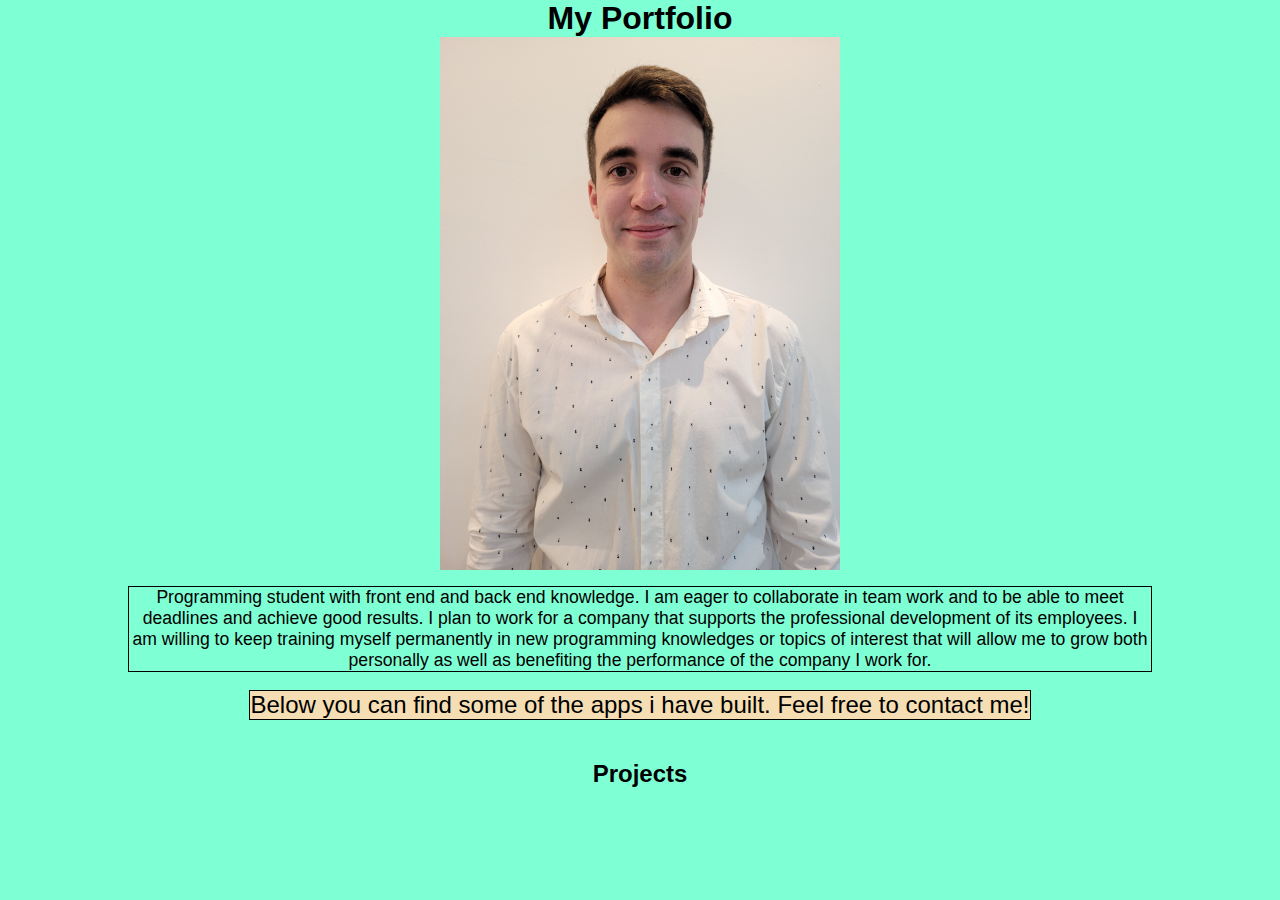
==== index.html @ 42d17546 "Initial commit" ====
<!DOCTYPE html>
<html lang="en">
<head>
  <meta charset="UTF-8">
  <meta name="viewport" content="width=device-width, initial-scale=1.0">
  <title>Portfolio</title>
  <link rel="stylesheet" href="./css/styles.css">
</head>
<body>
  <section class="intro">
    <h1>My Portfolio</h1>
    <img src="./img/profile.jpg" alt="Foto de perfil">
    <p>Programming student with front end and back end knowledge. I am eager to collaborate in team work 
      and to be able to meet deadlines and achieve good results. I plan to work for a company that supports 
      the professional development of its employees. I am willing to keep training myself permanently in 
      new programming knowledges or topics of interest that will allow me to grow both personally as well as 
      benefiting the performance of the company I work for.
    </p>
    <p>Below you can find some of the apps i have built. Feel free to contact me!</p>
  </section>
  <section id="projects" class="projects">
    <h2>Projects</h2>
  </section>
</body>
<script src="./js/main.js" type="text/javascript"></script>
</html>
---- css/styles.css ----
* {
  margin: 0;
  padding: 0;
  font-family: Calibri, Arial, Helvetica, sans-serif;
}

body {
  background-color: aquamarine;
}

.intro {
  display: flex;
  flex-direction: row;
  flex-wrap: wrap;
  justify-content: center;
  text-align: center;
  margin-left: 10%;
  margin-right: 10%;
  margin-bottom: 1em;
}
.intro h1 {
  width: 100%;
  text-align: center;
}
.intro img {
  width: 50%;
  min-width: 300px;
  max-width: 400px;
  margin-bottom: 1em;
}
.intro p {
  text-align: center;
  font-size: 1.1em;
  margin-bottom: 1em;
  border: 1px solid black;
}
.intro p:last-of-type {
  font-size: 1.5em;
  background-color: wheat;
}

.projects {
  margin-left: 10%;
  margin-right: 10%;
  margin-bottom: 1em;
}
.projects h2 {
  width: 100%;
  text-align: center;
  margin-bottom: 1em;
}
.projects-project {
  display: flex;
  flex-direction: row;
  flex-wrap: wrap;
  justify-content: center;
  text-align: center;
  justify-content: center;
  margin-bottom: 1em;
  border: 1px solid black;
}
.projects-project h3 {
  width: 100%;
  text-align: center;
  margin-bottom: 1em;
}
.projects-project-description {
  text-align: center;
  width: 80%;
  margin-bottom: 1em;
}
.projects-project-img {
  width: 80%;
  margin-bottom: 1em;
  min-width: 300px;
  max-width: 400px;
}
.projects-project-url {
  margin-bottom: 1em;
}

/*# sourceMappingURL=styles.css.map */
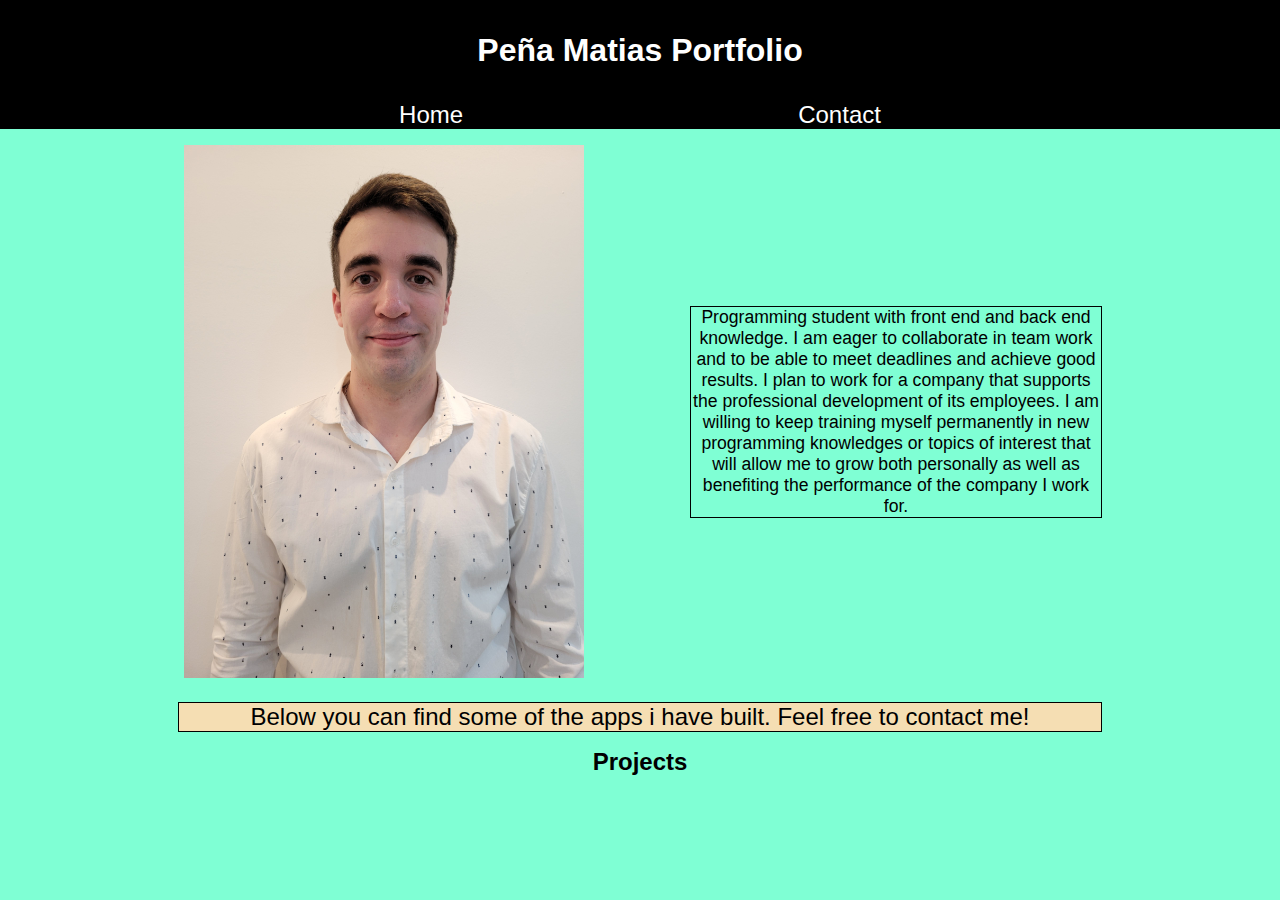
==== commit c31498c8: "Added query for big screens, added contact page." ====
--- a/index.html
+++ b/index.html
@@ -1,26 +1,41 @@
 <!DOCTYPE html>
 <html lang="en">
-<head>
-  <meta charset="UTF-8">
-  <meta name="viewport" content="width=device-width, initial-scale=1.0">
-  <title>Portfolio</title>
-  <link rel="stylesheet" href="./css/styles.css">
-</head>
-<body>
-  <section class="intro">
-    <h1>My Portfolio</h1>
-    <img src="./img/profile.jpg" alt="Foto de perfil">
-    <p>Programming student with front end and back end knowledge. I am eager to collaborate in team work 
-      and to be able to meet deadlines and achieve good results. I plan to work for a company that supports 
-      the professional development of its employees. I am willing to keep training myself permanently in 
-      new programming knowledges or topics of interest that will allow me to grow both personally as well as 
-      benefiting the performance of the company I work for.
-    </p>
-    <p>Below you can find some of the apps i have built. Feel free to contact me!</p>
-  </section>
-  <section id="projects" class="projects">
-    <h2>Projects</h2>
-  </section>
-</body>
-<script src="./js/main.js" type="text/javascript"></script>
-</html>+  <head>
+    <meta charset="UTF-8" />
+    <meta name="viewport" content="width=device-width, initial-scale=1.0" />
+    <title>Portfolio</title>
+    <link rel="stylesheet" href="./css/styles.css" />
+  </head>
+  <body>
+    <header>
+      <h1>Peña Matias Portfolio</h1>
+      <nav>
+        <ul>
+          <li><a href="./index.html">Home</a></li>
+          <li><a href="./pages/contact.html">Contact</a></li>
+        </ul>
+      </nav>
+    </header>
+    <section class="intro">
+      
+      <img src="./img/profile.jpg" alt="Foto de perfil" />
+      <p>
+        Programming student with front end and back end knowledge. I am eager to
+        collaborate in team work and to be able to meet deadlines and achieve
+        good results. I plan to work for a company that supports the
+        professional development of its employees. I am willing to keep training
+        myself permanently in new programming knowledges or topics of interest
+        that will allow me to grow both personally as well as benefiting the
+        performance of the company I work for.
+      </p>
+      <p>
+        Below you can find some of the apps i have built. Feel free to contact
+        me!
+      </p>
+    </section>
+    <section id="projects" class="projects">
+      <h2>Projects</h2>
+    </section>
+  </body>
+  <script src="./js/main.js" type="text/javascript"></script>
+</html>
--- a/css/styles.css
+++ b/css/styles.css
@@ -6,6 +6,39 @@
 
 body {
   background-color: aquamarine;
+}
+
+header {
+  display: flex;
+  flex-direction: row;
+  flex-wrap: wrap;
+  justify-content: center;
+  text-align: center;
+  margin-bottom: 1em;
+  background-color: black;
+  color: white;
+}
+header h1 {
+  width: 100%;
+  text-align: center;
+  margin-top: 1em;
+  margin-bottom: 1em;
+}
+header nav {
+  width: 90%;
+}
+header nav ul {
+  display: flex;
+  list-style: none;
+  justify-content: space-evenly;
+}
+header nav ul li {
+  display: inline;
+}
+header nav ul li a {
+  font-size: 1.5em;
+  text-decoration: none;
+  color: white;
 }
 
 .intro {
@@ -17,10 +50,6 @@
   margin-left: 10%;
   margin-right: 10%;
   margin-bottom: 1em;
-}
-.intro h1 {
-  width: 100%;
-  text-align: center;
 }
 .intro img {
   width: 50%;
@@ -58,6 +87,8 @@
   justify-content: center;
   margin-bottom: 1em;
   border: 1px solid black;
+  overflow: hidden;
+  align-content: space-around;
 }
 .projects-project h3 {
   width: 100%;
@@ -66,17 +97,89 @@
 }
 .projects-project-description {
   text-align: center;
-  width: 80%;
+  width: 100%;
+  margin-left: 10%;
+  margin-right: 10%;
   margin-bottom: 1em;
 }
 .projects-project-img {
   width: 80%;
   margin-bottom: 1em;
   min-width: 300px;
-  max-width: 400px;
+  max-width: 300px;
 }
 .projects-project-url {
   margin-bottom: 1em;
 }
 
+@media (min-width: 768px) {
+  .intro {
+    display: grid;
+    grid-template-columns: 1fr 1fr;
+    justify-content: center;
+    padding-bottom: 0;
+  }
+  .intro img {
+    width: 80%;
+    justify-self: center;
+    margin-bottom: 0;
+  }
+  .intro p {
+    width: 80%;
+    justify-self: center;
+    align-self: center;
+    margin-bottom: 0;
+  }
+  .intro p:last-of-type {
+    margin-top: 1em;
+    grid-column: span 2;
+    width: 90%;
+    margin-bottom: 0;
+  }
+  .projects {
+    display: grid;
+    grid-template-columns: 1fr 1fr;
+    justify-content: center;
+    padding-bottom: 0;
+  }
+  .projects h2 {
+    grid-column: span 2;
+  }
+  .projects-project {
+    width: 90%;
+    justify-self: center;
+  }
+}
+.contact-form {
+  width: 80%;
+  margin: 0 auto;
+  padding: 20px;
+  background-color: #f4f4f4;
+  border-radius: 5px;
+  box-shadow: 0px 2px 5px rgba(0, 0, 0, 0.2);
+}
+.contact-form form label {
+  display: block;
+  margin-bottom: 5px;
+}
+.contact-form form input,
+.contact-form form textarea {
+  width: 95%;
+  padding: 10px;
+  margin-bottom: 15px;
+  border: 1px solid #ccc;
+  border-radius: 3px;
+}
+.contact-form form button {
+  background-color: #3498db;
+  color: white;
+  padding: 10px 20px;
+  border: none;
+  border-radius: 3px;
+  cursor: pointer;
+}
+.contact-form form button:hover {
+  background-color: #e74c3c;
+}
+
 /*# sourceMappingURL=styles.css.map */
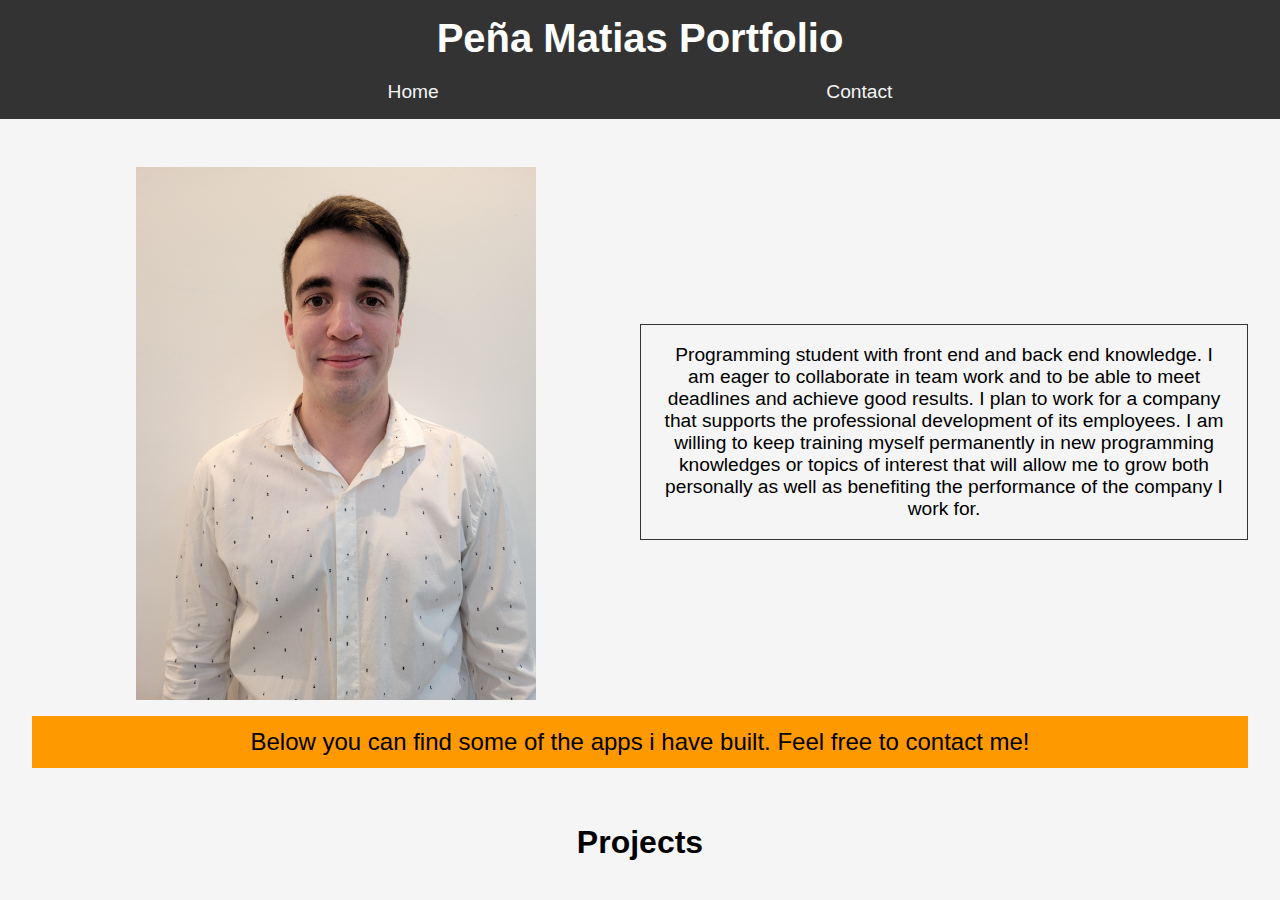
==== commit d74bc801: "Changed some styles, added alt for better accesibility" ====
--- a/index.html
+++ b/index.html
@@ -5,37 +5,39 @@
     <meta name="viewport" content="width=device-width, initial-scale=1.0" />
     <title>Portfolio</title>
     <link rel="stylesheet" href="./css/styles.css" />
+    <link rel="shortcut icon" href="./img/favicon.ico" type="image/x-icon">
   </head>
   <body>
     <header>
       <h1>Peña Matias Portfolio</h1>
       <nav>
         <ul>
-          <li><a href="./index.html">Home</a></li>
-          <li><a href="./pages/contact.html">Contact</a></li>
+          <li><a href="./index.html" aria-label="Home page">Home</a></li>
+          <li><a href="./pages/contact.html" aria-label="Contact page">Contact</a></li>
         </ul>
       </nav>
     </header>
-    <section class="intro">
-      
-      <img src="./img/profile.jpg" alt="Foto de perfil" />
-      <p>
-        Programming student with front end and back end knowledge. I am eager to
-        collaborate in team work and to be able to meet deadlines and achieve
-        good results. I plan to work for a company that supports the
-        professional development of its employees. I am willing to keep training
-        myself permanently in new programming knowledges or topics of interest
-        that will allow me to grow both personally as well as benefiting the
-        performance of the company I work for.
-      </p>
-      <p>
-        Below you can find some of the apps i have built. Feel free to contact
-        me!
-      </p>
-    </section>
-    <section id="projects" class="projects">
-      <h2>Projects</h2>
-    </section>
+    <main>
+      <section class="intro">       
+        <img src="./img/profile.jpg" alt="Foto de perfil" />
+        <p>
+          Programming student with front end and back end knowledge. I am eager to
+          collaborate in team work and to be able to meet deadlines and achieve
+          good results. I plan to work for a company that supports the
+          professional development of its employees. I am willing to keep training
+          myself permanently in new programming knowledges or topics of interest
+          that will allow me to grow both personally as well as benefiting the
+          performance of the company I work for.
+        </p>
+        <p>
+          Below you can find some of the apps i have built. Feel free to contact
+          me!
+        </p>
+      </section>
+      <section id="projects" class="projects">
+        <h2>Projects</h2>
+      </section>
+    </main> 
+    <script src="./js/main.js" type="text/javascript"></script>
   </body>
-  <script src="./js/main.js" type="text/javascript"></script>
 </html>
--- a/css/styles.css
+++ b/css/styles.css
@@ -1,11 +1,11 @@
 * {
   margin: 0;
   padding: 0;
-  font-family: Calibri, Arial, Helvetica, sans-serif;
+  font-family: Arial, sans-serif;
 }
 
 body {
-  background-color: aquamarine;
+  background-color: #f5f5f5;
 }
 
 header {
@@ -15,17 +15,19 @@
   justify-content: center;
   text-align: center;
   margin-bottom: 1em;
-  background-color: black;
+  background-color: #333;
   color: white;
+  padding: 1em 0;
 }
 header h1 {
+  font-family: "Helvetica Neue", sans-serif;
+  font-size: 2.5rem;
   width: 100%;
   text-align: center;
-  margin-top: 1em;
-  margin-bottom: 1em;
+  margin-bottom: 0.5em;
 }
 header nav {
-  width: 90%;
+  width: 100%;
 }
 header nav ul {
   display: flex;
@@ -36,9 +38,13 @@
   display: inline;
 }
 header nav ul li a {
-  font-size: 1.5em;
+  font-size: 1.2rem;
   text-decoration: none;
-  color: white;
+  color: #f5f5f5;
+}
+header nav ul li a:hover {
+  background-color: #f5f5f5;
+  color: #333;
 }
 
 .intro {
@@ -47,69 +53,59 @@
   flex-wrap: wrap;
   justify-content: center;
   text-align: center;
-  margin-left: 10%;
-  margin-right: 10%;
-  margin-bottom: 1em;
+  padding: 2em;
+  text-align: center;
 }
 .intro img {
-  width: 50%;
-  min-width: 300px;
+  width: 100%;
   max-width: 400px;
   margin-bottom: 1em;
 }
 .intro p {
-  text-align: center;
-  font-size: 1.1em;
+  font-size: 1.2rem;
   margin-bottom: 1em;
-  border: 1px solid black;
+  padding: 1em;
+  border: 1px solid #333;
 }
 .intro p:last-of-type {
-  font-size: 1.5em;
-  background-color: wheat;
+  font-size: 1.5rem;
+  background-color: #ff9900;
+  border: none;
+  padding: 0.5em;
 }
 
 .projects {
-  margin-left: 10%;
-  margin-right: 10%;
-  margin-bottom: 1em;
+  padding: 2em;
 }
 .projects h2 {
-  width: 100%;
+  font-family: "Helvetica Neue", sans-serif;
+  font-size: 2rem;
   text-align: center;
   margin-bottom: 1em;
 }
 .projects-project {
-  display: flex;
-  flex-direction: row;
-  flex-wrap: wrap;
-  justify-content: center;
   text-align: center;
-  justify-content: center;
+  background-color: white;
+  padding: 1em;
   margin-bottom: 1em;
   border: 1px solid black;
-  overflow: hidden;
-  align-content: space-around;
 }
 .projects-project h3 {
-  width: 100%;
-  text-align: center;
-  margin-bottom: 1em;
+  font-family: "Helvetica Neue", sans-serif;
+  font-size: 1.8rem;
+  margin-bottom: 0.5em;
 }
 .projects-project-description {
-  text-align: center;
-  width: 100%;
-  margin-left: 10%;
-  margin-right: 10%;
+  font-size: 1.2rem;
   margin-bottom: 1em;
 }
 .projects-project-img {
-  width: 80%;
+  width: 100%;
+  max-width: 400px;
   margin-bottom: 1em;
-  min-width: 300px;
-  max-width: 300px;
 }
 .projects-project-url {
-  margin-bottom: 1em;
+  margin-bottom: 0.5em;
 }
 
 @media (min-width: 768px) {
@@ -120,21 +116,15 @@
     padding-bottom: 0;
   }
   .intro img {
-    width: 80%;
     justify-self: center;
-    margin-bottom: 0;
   }
   .intro p {
-    width: 80%;
-    justify-self: center;
+    height: fit-content;
     align-self: center;
-    margin-bottom: 0;
   }
   .intro p:last-of-type {
-    margin-top: 1em;
+    text-align: center;
     grid-column: span 2;
-    width: 90%;
-    margin-bottom: 0;
   }
   .projects {
     display: grid;
@@ -154,9 +144,10 @@
   width: 80%;
   margin: 0 auto;
   padding: 20px;
-  background-color: #f4f4f4;
+  background-color: #333;
   border-radius: 5px;
   box-shadow: 0px 2px 5px rgba(0, 0, 0, 0.2);
+  color: #f5f5f5;
 }
 .contact-form form label {
   display: block;
@@ -171,15 +162,15 @@
   border-radius: 3px;
 }
 .contact-form form button {
-  background-color: #3498db;
-  color: white;
+  background-color: #f5f5f5;
+  color: #333;
   padding: 10px 20px;
   border: none;
   border-radius: 3px;
   cursor: pointer;
 }
 .contact-form form button:hover {
-  background-color: #e74c3c;
+  background-color: #ff9900;
 }
 
 /*# sourceMappingURL=styles.css.map */
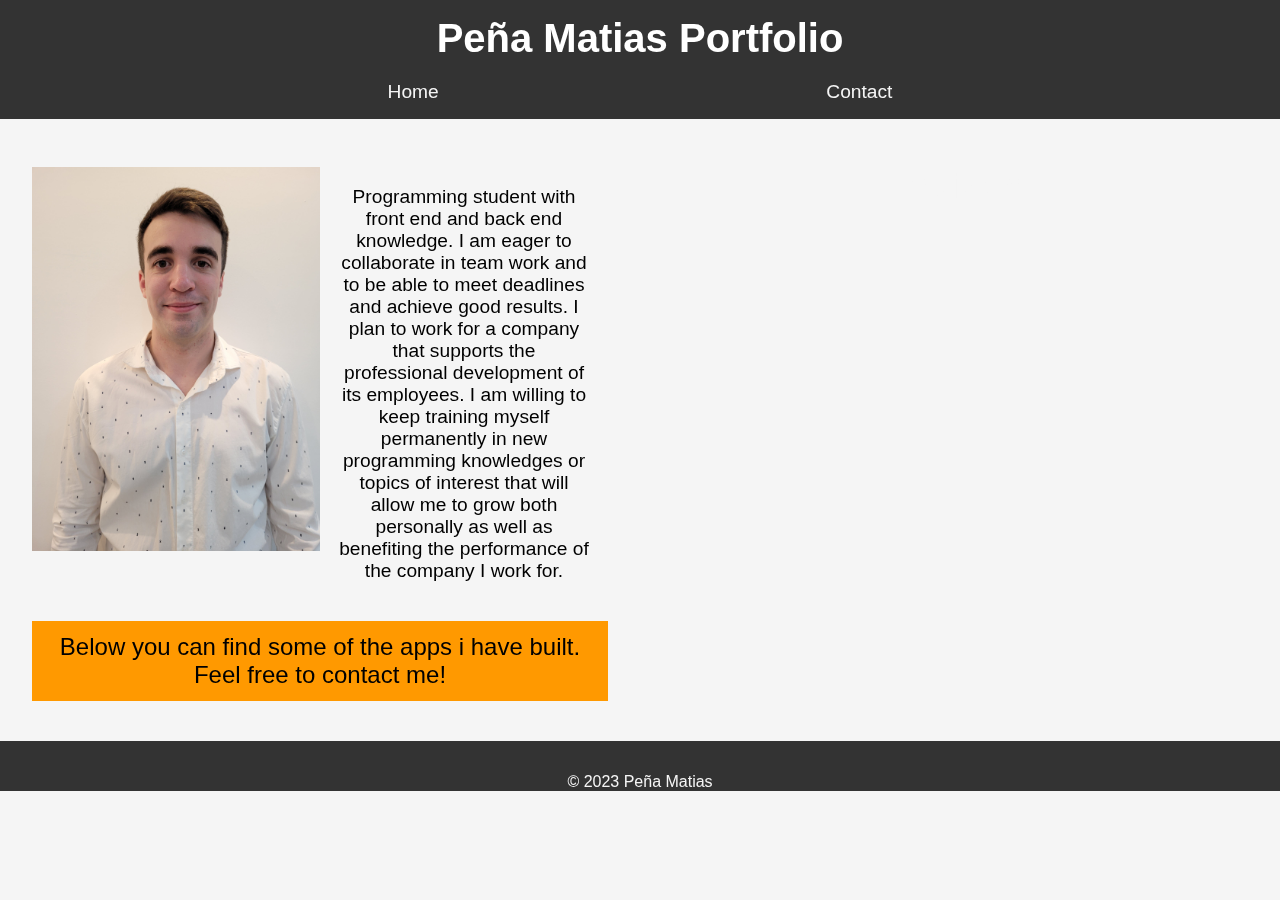
==== commit 611fd8e6: "Changed some styles, added a Whatsapp section in contact" ====
--- a/index.html
+++ b/index.html
@@ -6,8 +6,12 @@
     <title>Portfolio</title>
     <link rel="stylesheet" href="./css/styles.css" />
     <link rel="shortcut icon" href="./img/favicon.ico" type="image/x-icon">
+    <link rel="stylesheet" href="https://cdnjs.cloudflare.com/ajax/libs/font-awesome/6.4.2/css/all.min.css" integrity="sha512-z3gLpd7yknf1YoNbCzqRKc4qyor8gaKU1qmn+CShxbuBusANI9QpRohGBreCFkKxLhei6S9CQXFEbbKuqLg0DA==" crossorigin="anonymous" referrerpolicy="no-referrer" />
   </head>
   <body>
+    <video autoplay muted loop id="myVideo">
+      <source src="./videos/background.mp4" type="video/mp4">
+    </video>
     <header>
       <h1>Peña Matias Portfolio</h1>
       <nav>
@@ -37,7 +41,16 @@
       <section id="projects" class="projects">
         <h2>Projects</h2>
       </section>
-    </main> 
+    </main>
+    <footer>
+      <nav>
+        <ul>
+          <li><a href="https://www.linkedin.com/in/peniamatias/" aria-label="LinkedIn"><i class="fa-brands fa-linkedin"></i></a></li>
+          <li><a href="https://github.com/peniamati" aria-label="GitHub"><i class="fa-brands fa-github"></i></a></li>
+        </ul>
+      </nav>
+      <p>© 2023 Peña Matias</p>
+    </footer> 
     <script src="./js/main.js" type="text/javascript"></script>
   </body>
 </html>
--- a/css/styles.css
+++ b/css/styles.css
@@ -7,6 +7,15 @@
 body {
   background-color: #f5f5f5;
 }
+body #myVideo {
+  position: fixed;
+  top: 0;
+  left: 0;
+  width: 100%;
+  height: 100%;
+  object-fit: cover;
+  z-index: -1; /* Place the video behind other content */
+}
 
 header {
   display: flex;
@@ -47,12 +56,87 @@
   color: #333;
 }
 
-.intro {
+footer {
+  background-color: #333;
+  text-align: center;
+  padding-top: 1em;
+}
+footer nav {
+  margin-bottom: 1em;
+}
+footer nav ul li {
+  display: inline;
+}
+footer nav ul li a {
+  text-decoration: none;
+  color: #f5f5f5;
+}
+footer p {
+  color: #f5f5f5;
+}
+
+.whatsapp {
   display: flex;
   flex-direction: row;
   flex-wrap: wrap;
   justify-content: center;
   text-align: center;
+  width: 80%;
+  margin: 0 auto;
+  padding: 20px;
+  background-color: #333;
+  border-radius: 5px;
+  box-shadow: 0px 2px 5px rgba(0, 0, 0, 0.2);
+  color: #f5f5f5;
+  margin-top: 1em;
+  margin-bottom: 1em;
+}
+.whatsapp h3 {
+  text-align: center;
+  width: 100%;
+  margin-bottom: 1em;
+}
+.whatsapp a {
+  display: block;
+  width: 100%;
+  max-width: fit-content;
+  text-decoration: none;
+  color: #fff;
+  align-self: center;
+}
+.whatsapp img {
+  width: 40px;
+  display: inline-block;
+}
+.whatsapp p {
+  display: none;
+}
+
+@media (min-width: 768px) {
+  .whatsapp {
+    width: 80%;
+    align-content: space-evenly;
+  }
+  .whatsapp h3 {
+    margin-bottom: 0;
+  }
+  .whatsapp a {
+    font-size: 0.9em;
+    padding: 1em 1em 1em 1em;
+    border-radius: 2em;
+    font-weight: bold;
+    background: #25d366;
+  }
+  .whatsapp a p {
+    display: inline;
+  }
+}
+.intro {
+  display: flex;
+  flex-direction: row;
+  flex-wrap: wrap;
+  justify-content: center;
+  text-align: center;
   padding: 2em;
   text-align: center;
 }
@@ -65,7 +149,7 @@
   font-size: 1.2rem;
   margin-bottom: 1em;
   padding: 1em;
-  border: 1px solid #333;
+  background-color: #f5f5f5;
 }
 .intro p:last-of-type {
   font-size: 1.5rem;
@@ -82,13 +166,13 @@
   font-size: 2rem;
   text-align: center;
   margin-bottom: 1em;
+  color: #f5f5f5;
 }
 .projects-project {
   text-align: center;
   background-color: white;
   padding: 1em;
   margin-bottom: 1em;
-  border: 1px solid black;
 }
 .projects-project h3 {
   font-family: "Helvetica Neue", sans-serif;
@@ -140,6 +224,12 @@
     justify-self: center;
   }
 }
+h2 {
+  text-align: center;
+  color: #f5f5f5;
+  margin-bottom: 1em;
+}
+
 .contact-form {
   width: 80%;
   margin: 0 auto;
@@ -148,6 +238,10 @@
   border-radius: 5px;
   box-shadow: 0px 2px 5px rgba(0, 0, 0, 0.2);
   color: #f5f5f5;
+}
+.contact-form h3 {
+  text-align: center;
+  margin-bottom: 0.5em;
 }
 .contact-form form label {
   display: block;
@@ -173,4 +267,20 @@
   background-color: #ff9900;
 }
 
+@media (min-width: 768px) {
+  main {
+    display: grid;
+    grid-template-columns: 1fr 1fr;
+    justify-content: center;
+    padding-bottom: 0;
+    margin-bottom: 1em;
+  }
+  main h2 {
+    grid-column: span 2;
+  }
+  .contact-form {
+    width: 80%;
+  }
+}
+
 /*# sourceMappingURL=styles.css.map */
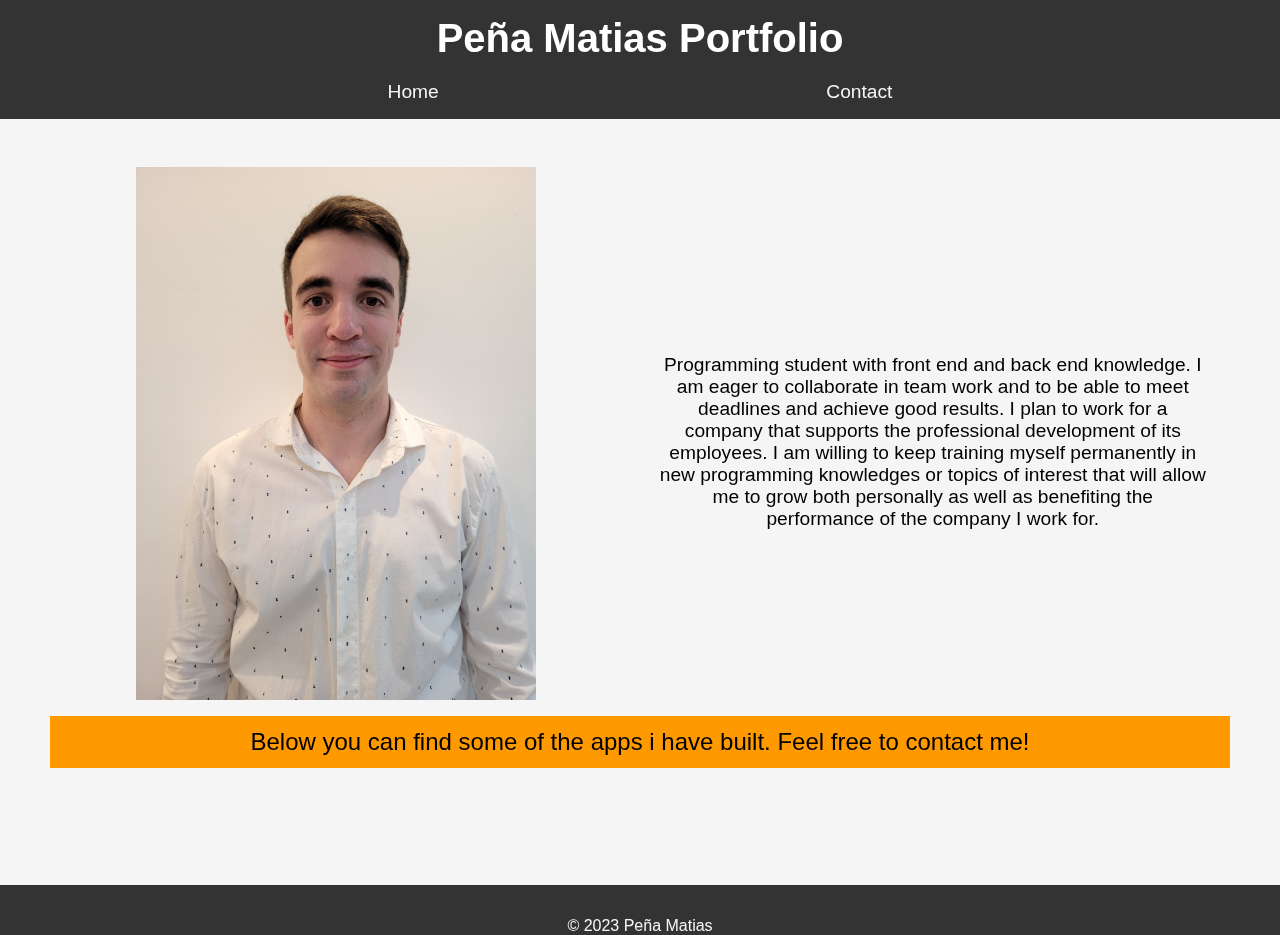
==== commit c204d8cd: "Added meta description and keywords tags" ====
--- a/index.html
+++ b/index.html
@@ -4,6 +4,8 @@
     <meta charset="UTF-8" />
     <meta name="viewport" content="width=device-width, initial-scale=1.0" />
     <title>Portfolio</title>
+    <meta name="description" content="Péña Matias Portfolio Home page with links to GitHub projects repositories">
+    <meta name="keywords" content="Peña Matias, Portfolio, Home, GitHub, Projects, Repositories">
     <link rel="stylesheet" href="./css/styles.css" />
     <link rel="shortcut icon" href="./img/favicon.ico" type="image/x-icon">
     <link rel="stylesheet" href="https://cdnjs.cloudflare.com/ajax/libs/font-awesome/6.4.2/css/all.min.css" integrity="sha512-z3gLpd7yknf1YoNbCzqRKc4qyor8gaKU1qmn+CShxbuBusANI9QpRohGBreCFkKxLhei6S9CQXFEbbKuqLg0DA==" crossorigin="anonymous" referrerpolicy="no-referrer" />
--- a/css/styles.css
+++ b/css/styles.css
@@ -121,6 +121,8 @@
     margin-bottom: 0;
   }
   .whatsapp a {
+    display: flex;
+    align-items: center;
     font-size: 0.9em;
     padding: 1em 1em 1em 1em;
     border-radius: 2em;
@@ -198,16 +200,21 @@
     grid-template-columns: 1fr 1fr;
     justify-content: center;
     padding-bottom: 0;
+    grid-column: span 2;
   }
   .intro img {
+    width: 90%;
     justify-self: center;
   }
   .intro p {
+    width: 90%;
     height: fit-content;
     align-self: center;
+    margin-bottom: 0;
   }
   .intro p:last-of-type {
-    text-align: center;
+    width: 95%;
+    justify-self: center;
     grid-column: span 2;
   }
   .projects {
@@ -215,6 +222,7 @@
     grid-template-columns: 1fr 1fr;
     justify-content: center;
     padding-bottom: 0;
+    grid-column: span 2;
   }
   .projects h2 {
     grid-column: span 2;
